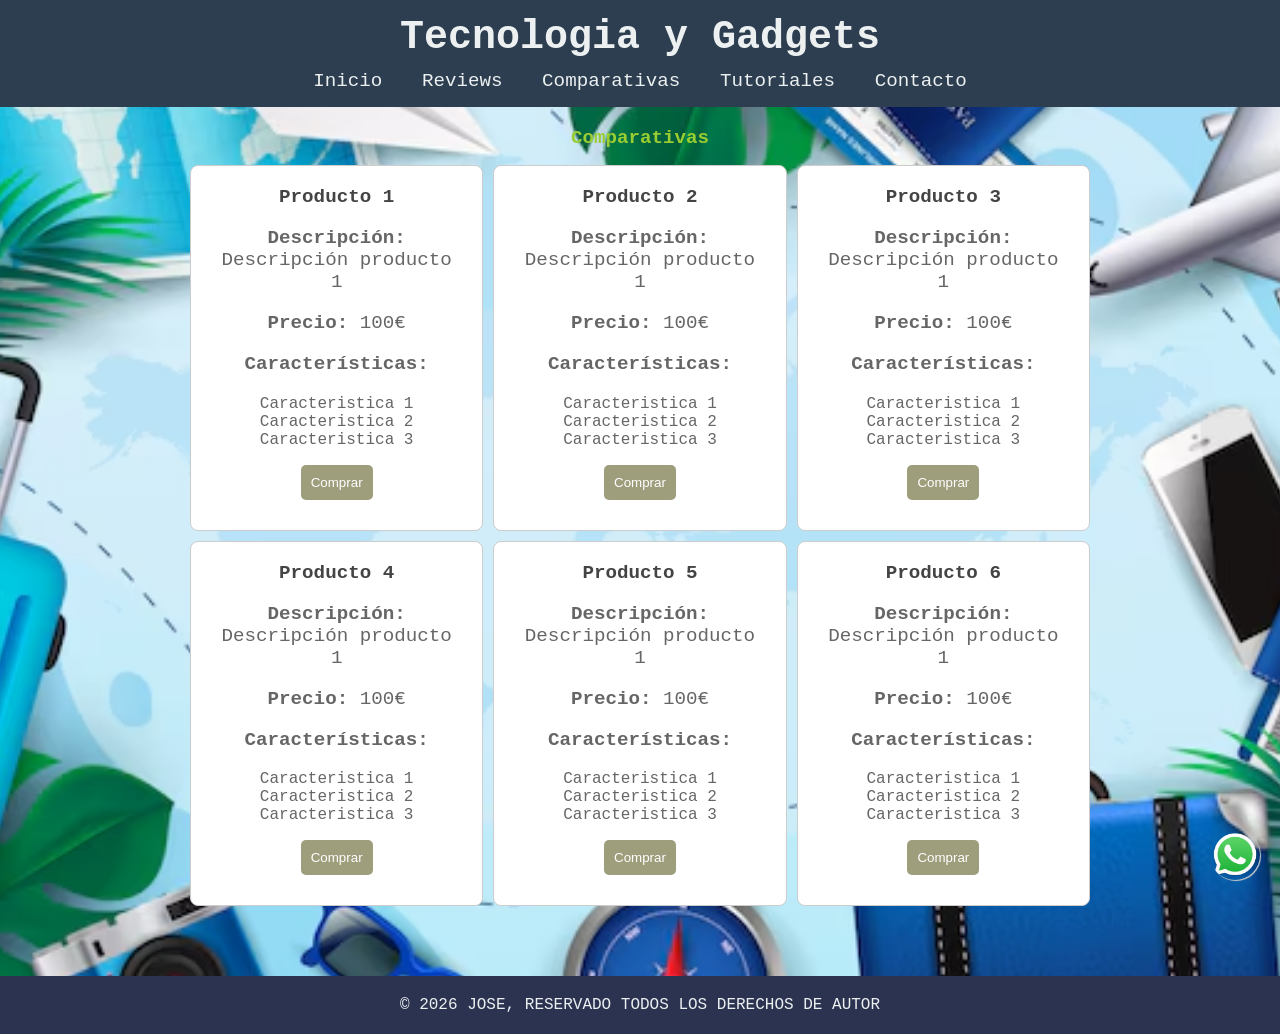
==== comparativas.html @ cf65a631 "Add files via upload" ====
<!DOCTYPE html>
<html lang="es">
<head>
    <meta charset="UTF-8">
    <meta name="viewport" content="width=device-width, initial-scale=1.0">
    <link rel="stylesheet" href="css/estilo.css">
    <title>Comparativas</title>
</head>
<body>
    <header>
        <h1>Tecnologia y Gadgets</h1>
        <nav>
            <ul>
                <li><a href="index.html">Inicio</a></li> 
                <li><a href="reviews.html">Reviews</a></li>
                <li><a href="comparativas.html">Comparativas</a></li>
                <li><a href="tutoriales.html">Tutoriales</a></li>
                <li><a href="contacto.html">Contacto</a></li>
            </ul>
        </nav>
    </header>
    <main>
        <h2>Comparativas</h2>
        
    <div class="card-container">
    <div class="card">
        <h2>Producto 1</h2>
        <p><strong>Descripción: </strong> Descripción producto 1</p>
        <p><strong>Precio: </strong> 100€</p>
        <p><strong>Características: </strong></p>
        <ul>
            <li>Caracteristica 1</li>
            <li>Caracteristica 2</li>
            <li>Caracteristica 3</li>
        </ul>
        <button>Comprar</button>
    </div>
    <div class="card">
        <h2>Producto 2</h2>
        <p><strong>Descripción: </strong> Descripción producto 1</p>
        <p><strong>Precio: </strong> 100€</p>
        <p><strong>Características: </strong></p>
        <ul>
            <li>Caracteristica 1</li>
            <li>Caracteristica 2</li>
            <li>Caracteristica 3</li>
        </ul>
        <button>Comprar</button>
    </div>    
    <div class="card">
        <h2>Producto 3</h2>
        <p><strong>Descripción: </strong> Descripción producto 1</p>
        <p><strong>Precio: </strong> 100€</p>
        <p><strong>Características: </strong></p>
        <ul>
            <li>Caracteristica 1</li>
            <li>Caracteristica 2</li>
            <li>Caracteristica 3</li>
        </ul>
        <button>Comprar</button>
    </div>    
    <div class="card">
        <h2>Producto 4</h2>
        <p><strong>Descripción: </strong> Descripción producto 1</p>
        <p><strong>Precio: </strong> 100€</p>
        <p><strong>Características: </strong></p>
        <ul>
            <li>Caracteristica 1</li>
            <li>Caracteristica 2</li>
            <li>Caracteristica 3</li>
        </ul>
        <button>Comprar</button>
    </div>
    <div class="card">
        <h2>Producto 5</h2>
        <p><strong>Descripción: </strong> Descripción producto 1</p>
        <p><strong>Precio: </strong> 100€</p>
        <p><strong>Características: </strong></p>
        <ul>
            <li>Caracteristica 1</li>
            <li>Caracteristica 2</li>
            <li>Caracteristica 3</li>
        </ul>
        <button>Comprar</button>
    </div>
    <div class="card">
        <h2>Producto 6</h2>
        <p><strong>Descripción: </strong> Descripción producto 1</p>
        <p><strong>Precio: </strong> 100€</p>
        <p><strong>Características: </strong></p>
        <ul>
            <li>Caracteristica 1</li>
            <li>Caracteristica 2</li>
            <li>Caracteristica 3</li>
        </ul>
        <button>Comprar</button>
    </div>  
    </div>
    </main>
    <a href="https//wa.me/692708233" class="boton-flotante" target="_blank">
        <img src="Imagenes/WhatsApp_icon.png" alt="icono">
    </a>
    <footer>
        <p>&copy; 2026 JOSE, RESERVADO TODOS LOS DERECHOS DE AUTOR</p>

    </footer>
</body>
</html>
---- css/estilo.css ----
body main img {
    width: 400px;
    height: 180px;
    background-color: black;
}
.menu{
    list-style: none;
    padding: 0;
    display: flex;
    gap: 15px;
    justify-content: center; 
}
.menu a {
    text-decoration: none; 
    color: black;
}
.menu li:not(:last-child)::after {
      content: "|";
      margin-left: 15px; /* Separa la barra del texto de la derecha */
      color: #999;       /* Hace la barra un poco más clara y elegante */
    }
body {
    font-family: 'Courier New', Courier, monospace;
    /*background-color: #f0f3f7;*/
    background-image: url("../Imagenes/viajes.png");
    background-repeat: no-repeat;
    background-position: center;
    background-size: cover;
    color: #333;
    margin: 0;
    display: flex;
    flex-direction: column;
    min-height: 100vh; 
    
}
header{
    background-color: #2c3e50;
    color: #ecf0f1;
    padding: 15px;
    text-align: center;
    position: sticky;
    top: 0;
    z-index: 1000;
}
header h1 {
    margin: 0;
    font-size: 2.5em;
}
nav ul {
    list-style: none;
    padding: 0;
    margin: 10px 0 0;
}
nav ul li {
    display: inline-block;
    margin: 0 15px;
}
nav ul li a {
    color: #ecf0f1;
    text-decoration: none;
    font-size: 1.2em;
}
nav ul li a:hover {
    color: #1abc9c;
}
main {
    padding: 20px;
    text-align: center;
    flex: 1;
}
main h2 {
    color: yellowgreen;
    font-size: 1.2em;
    margin-top: 0;
}
main p {
    font-size: 1.2em;
}
footer {
    background-color: #2c3350;
    color: #ecf0f1;
    text-align: center;
    padding: 4px 0;
}
table{
    width: 100%;
    margin: 0 auto;
    border-collapse: collapse;
    background-color: white;
}
th,td {
    padding: 5px;
    text-align: left;
    border-bottom: 1px solid #ddd;
}
th {
    background-color: #333;
    color: white;
}
tr:hover {
    background-color: #f1f1f1;
}
.review-link {
    padding: 8px 12px;
    background-color: #333;
    color: white;
    text-decoration: none;
    border-radius: 5px;
}
.review-link:hover{
    background-color: #555;
}
.product-img {
    width: 200px;
}
.video-copiado {
    max-width: 800px;
    margin: 0 auto;
    padding: 10px;
    background-color: #fff;
    box-shadow: 0 4px 8px rgba(0,0,0,0.1);
    border-radius: 10px;
    text-align: center;
}
.creador-contenido {
    max-width: 800px;
    margin: 0 auto;
    padding: 10px;
    background-color: #fff;
    box-shadow: 0 4px 8px rgba(0,0,0,0.1);
    border-radius: 10px;
    text-align: center;
}
.creador-contenido video {
    width: 100%;
    height: auto;
    border-radius: 10px;
    border: 2px solid blue;
}
form{
    max-width: 400px;
    margin: 0 auto;
    font-family: Cambria, Cochin, Georgia, Times, 'Times New Roman', serif;
}
label{
    display: block;
    margin-bottom: 5px;
    font-weight: bold;
}
input,select,textarea{
    width: 100%;
    padding: 8px;
    margin-bottom: 15px;
    border: 1px solid #ccc;
    border-radius: 4px;
}
input[type="submit"]{
    background-color: #4CAF50;
    color:white;
    border: none;
    padding: 10px 15px;
    cursor: pointer;
}
input[type="submit"]:hover{
    background-color: #45a049;
}
.contenedor{
    display: flex;
    justify-content: space-between;
    gap:20px;
}
.columna.formulario {
    flex: 1;
}
.columna.mapa {
    flex: 1;
}
iframe{
    width: 100%;
    height: 500px;
    border: 0;
}

.boton-flotante{
    position: fixed;
    width: 50px;
    height: 50px;
    bottom: 20px;
    right: 20px;
    border-radius: 50px;
    z-index: 100;
    box-shadow: 1px 1px 1px #ccc;
}
.boton-flotante img {
    width: 100%;
    height: 100%;
    border-radius: 50%;
}
.card-container{
    display: grid;
    grid-template-columns: repeat(3, 1fr);
    gap: 10px;
    justify-content: center;
    max-width: 900px;
    margin: 0 auto;
    margin-bottom: 50px;
}
.card {
    background-color: white;
    border: 1px solid #ccc;
    border-radius: 8px;
    padding: 20px;
    box-shadow: 1px 4px 8x black;
}
.card h2 {
    margin: 0 0 10px;
    color: #444;
}
.card p {
    color: #666;
}
.card ul {
    list-style-type: none;
    padding: 0;
    color: #666;
}
.card button {
    background-color: #9e9d7c;
    color: white;
    border: none;
    padding: 10px;
    cursor: pointer;
    border-radius: 5px;
    margin-bottom: 10px;
}
button:hover{
    background-color: #dfd811;
}
.pdf{
    width: 100%;
    height: 800px;
    border: 0;
}
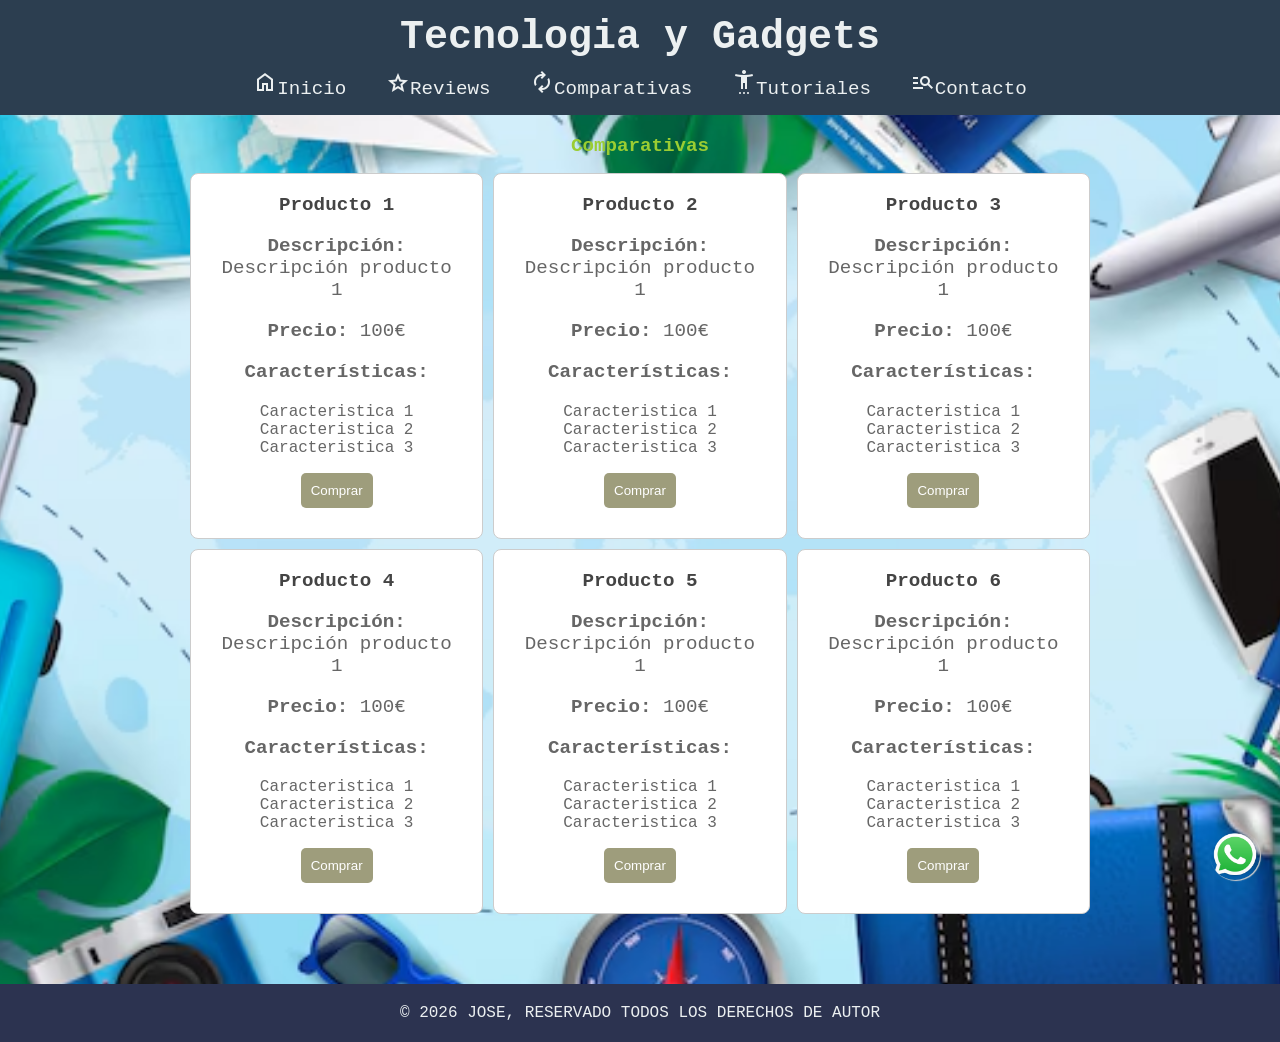
==== commit 9146bded: "Add files via upload" ====
--- a/comparativas.html
+++ b/comparativas.html
@@ -4,6 +4,7 @@
     <meta charset="UTF-8">
     <meta name="viewport" content="width=device-width, initial-scale=1.0">
     <link rel="stylesheet" href="css/estilo.css">
+    <link rel="stylesheet" href="https://fonts.googleapis.com/css2?family=Material+Symbols+Outlined:opsz,wght,FILL,GRAD@20..48,100..700,0..1,-50..200&" />
     <title>Comparativas</title>
 </head>
 <body>
@@ -11,11 +12,11 @@
         <h1>Tecnologia y Gadgets</h1>
         <nav>
             <ul>
-                <li><a href="index.html">Inicio</a></li> 
-                <li><a href="reviews.html">Reviews</a></li>
-                <li><a href="comparativas.html">Comparativas</a></li>
-                <li><a href="tutoriales.html">Tutoriales</a></li>
-                <li><a href="contacto.html">Contacto</a></li>
+                <li><a href="index.html" title="Pagina de Inicio"><span class="material-symbols-outlined">home</span>Inicio</a></li> 
+                <li><a href="reviews.html"><span class="material-symbols-outlined">star</span>Reviews</a></li>
+                <li><a href="comparativas.html"><span class="material-symbols-outlined">autorenew</span>Comparativas</a></li>
+                <li><a href="tutoriales.html"><span class="material-symbols-outlined">settings_accessibility</span>Tutoriales</a></li>
+                <li><a href="contacto.html"><span class="material-symbols-outlined">manage_search</span>Contacto</a></li>
             </ul>
         </nav>
     </header>
